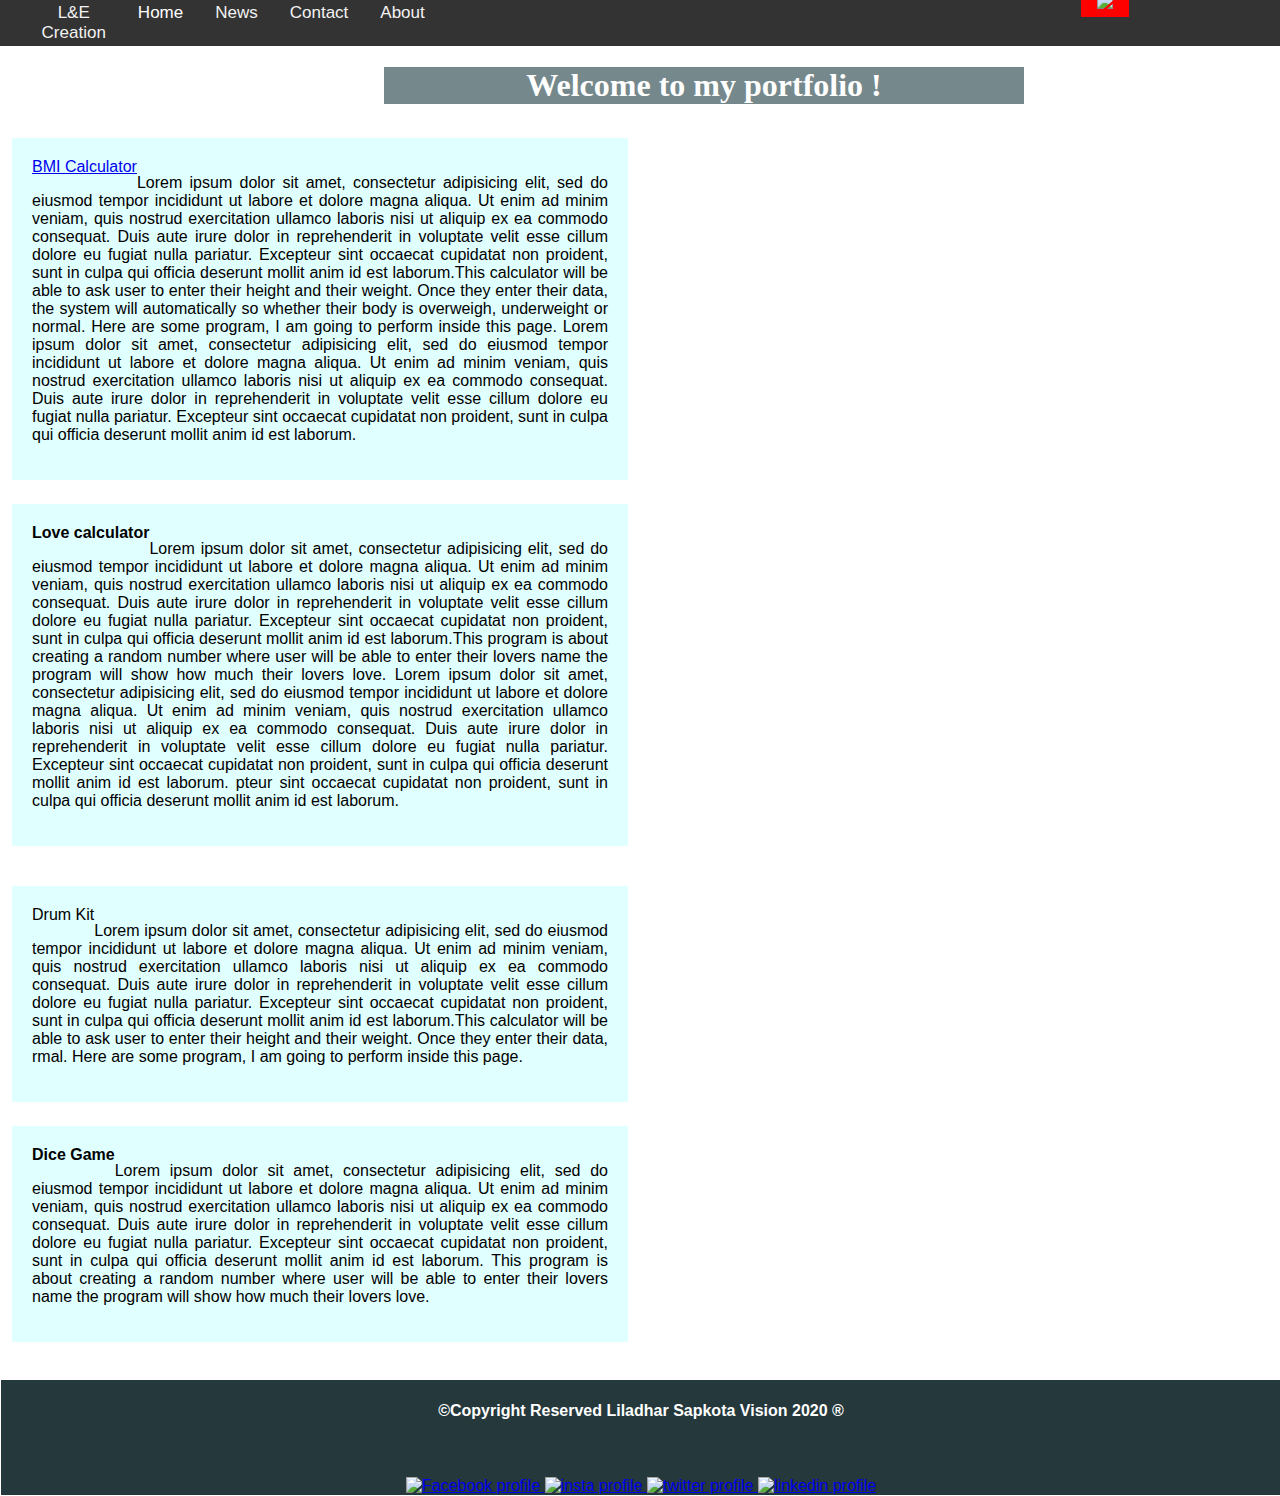
==== index.html @ 40c3997e "Add files via upload" ====
<!DOCTYPE html>
<html lang="en" dir="ltr">
  <head>
    <meta charset="utf-8">
    <meta name="viewport" content="width=device-width, initial-scale=1">
    <link rel="stylesheet" href="https://cdnjs.cloudflare.com/ajax/libs/font-awesome/4.7.0/css/font-awesome.min.css">
    <title> Button Testing </title>
<link rel="stylesheet" href="index.css">
<link rel="stylesheet" href="login.css">
<link href='https://fonts.googleapis.com/css?family=Balthazar' rel='stylesheet'>
  </head>

  <body>

<div class="topnav" id="myTopnav">
<a class="nav" href="index.html"> L&E <br> Creation </a>
      <a href="#home" class="active">Home</a>
      <a href="#news">News</a>
      <a href="#contact">Contact</a>
      <a href="#about">About</a>

      <a href="javascript:void(0);" class="icon" onclick="myFunction()">
        <i class="fa fa-bars"></i>      </a>
      <a  class="login" href="login.html"> <img  src="about/login.png">  </a>
 </div>
    </div>
    </div>
</div>
  </div>


 <div class="light">
<h1> Welcome to my portfolio ! </h1>


</div>

<div class="bg">





<ul>

<div class="bmi">

 <li style="text-align: center"> <a href="BMICalculator.html">  BMI Calculator </a>  </li>
<p>  Lorem ipsum dolor sit amet, consectetur adipisicing elit, sed do eiusmod tempor incididunt ut labore et dolore magna aliqua. Ut enim ad minim veniam, quis nostrud exercitation ullamco laboris nisi ut aliquip ex ea commodo consequat. Duis aute irure dolor in reprehenderit in voluptate velit esse cillum dolore eu fugiat nulla pariatur. Excepteur sint occaecat cupidatat non proident, sunt in culpa qui officia deserunt mollit anim id est laborum.This calculator will be able to ask user to enter their height and their weight. Once they enter their data, the system will automatically so whether their body is overweigh, underweight or normal. Here are some program, I am going to perform inside this page. Lorem ipsum dolor sit amet, consectetur adipisicing elit, sed do eiusmod tempor incididunt ut labore et dolore magna aliqua. Ut enim ad minim veniam, quis nostrud exercitation ullamco laboris nisi ut aliquip ex ea commodo consequat. Duis aute irure dolor in reprehenderit in voluptate velit esse cillum dolore eu fugiat nulla pariatur. Excepteur sint occaecat cupidatat non proident, sunt in culpa qui officia deserunt mollit anim id est laborum.
</p>
</div>

<div class="bmi">
<li style="text-align: center">  <strong>  Love calculator </strong> </li>
<p>
 Lorem ipsum dolor sit amet, consectetur adipisicing elit, sed do eiusmod tempor incididunt ut labore et dolore magna aliqua. Ut enim ad minim veniam, quis nostrud exercitation ullamco laboris nisi ut aliquip ex ea commodo consequat. Duis aute irure dolor in reprehenderit in voluptate velit esse cillum dolore eu fugiat nulla pariatur. Excepteur sint occaecat cupidatat non proident, sunt in culpa qui officia deserunt mollit anim id est laborum.This program is about creating a random number where user will be able to enter their lovers name the program will show how much their lovers love. Lorem ipsum dolor sit amet, consectetur adipisicing elit, sed do eiusmod tempor incididunt ut labore et dolore magna aliqua. Ut enim ad minim veniam, quis nostrud exercitation ullamco laboris nisi ut aliquip ex ea commodo consequat. Duis aute irure dolor in reprehenderit in voluptate velit esse cillum dolore eu fugiat nulla pariatur. Excepteur sint occaecat cupidatat non proident, sunt in culpa qui officia deserunt mollit anim id est laborum. pteur sint occaecat cupidatat non proident, sunt in culpa qui officia deserunt mollit anim id est laborum.

</div>
</p>

<div class="bmi">
<li style=" text-align: center">   Drum Kit  </li>
  <p>  Lorem ipsum dolor sit amet, consectetur adipisicing elit, sed do eiusmod tempor incididunt ut labore et dolore magna aliqua. Ut enim ad minim veniam, quis nostrud exercitation ullamco laboris nisi ut aliquip ex ea commodo consequat. Duis aute irure dolor in reprehenderit in voluptate velit esse cillum dolore eu fugiat nulla pariatur. Excepteur sint occaecat cupidatat non proident, sunt in culpa qui officia deserunt mollit anim id est laborum.This calculator will be able to ask user to enter their height and their weight. Once they enter their data, rmal. Here are some program, I am going to perform inside this page.
</p>
</div>
<div class="bmi">
<li style="align-items: center">  <strong> Dice Game</strong>  </li>
<p>  Lorem ipsum dolor sit amet, consectetur adipisicing elit, sed do eiusmod tempor incididunt ut labore et dolore magna aliqua. Ut enim ad minim veniam, quis nostrud exercitation ullamco laboris nisi ut aliquip ex ea commodo consequat. Duis aute irure dolor in reprehenderit in voluptate velit esse cillum dolore eu fugiat nulla pariatur. Excepteur sint occaecat cupidatat non proident, sunt in culpa qui officia deserunt mollit anim id est laborum. This program is about creating a random number where user will be able to enter their lovers name the program will show how much their lovers love.
</p>
</div>
</ul>

</div>
</div>
<div class="footer">


 <h4>
   &copy;Copyright Reserved Liladhar Sapkota Vision 2020 &reg;
   <br> <br>
 </h4>

<br>

<a href="https://www.facebook.com/liladhar.sapkota.96/" target="_blank"><img src="about/facebook.png" alt="Facebook profile" widthh="80px" height="39">  </a>
<a href="https://www.instagram.com/sapkota_ld__/?hl=en" target="_blank"><img src="about/insta.PNG" alt="insta profile" widthh="80px" height="39">  </a>
<a href="https://twitter.com/SapkotaLiladhar" target="_blank"><img src="about/twitter.png" alt="twitter profile" widthh="80px" height="39">  </a>
<a href="https://www.linkedin.com/in/liladhar-sapkota-6342b518a/ " target="_blank"><img src="about/linkedin.png" alt="linkedin profile" widthh="80px" height="39">  </a>


</div>








</div>
<script src="index.js" charset="utf-8"></script>
</body>
</html>
---- index.css ----
.light {
  width: 50%;
margin-left: 30%;
  background-color: #75888C ;
  color: white;}

.midbody{
width: 100%;
background-color: rebeccapurple ;
margin-top: auto;
color: Yellow;
font-weight: bold;
text-align: center;
text-shadow: 4px:
}
.mid{
width: 100%;
background-color: #bbbbbb;
color: black;


}
.perfect{

  width: 60%;
  margin-left: 20%;
  background-color: lightblue ;
shape-outside: border-box;
  color: Blue;
border-radius: 10px;
}
}

.right{
text-align: right;



}

.left{
align-items:  flex-start;
text-align: center;
color: Blue;
margin-left: -80%;
}

.footer{
  width: 100%;
  background-color: #25383C ;
  margin-top: 2%;
  color: white;
  border: 1px solid ;
text-align: center;
}
#f{
text-align: center;
}

input[type=button]{
width: 10%;
padding: 6px;
border-radius: 12px;
background-color:#blue;
color:blue;
}

input[type=text]{
width: 15%;
border-radius: 12px;
padding: 10px;
margin: 5px 0 22px 0;
}

input:hover{
background-color: orange;
color: blue;
}
.hover{
text-decoration: none;
color: blue;
width:10%;
margin-left: 3%;
scroll-behavior: smooth;

}
.hover:hover{
width: 5%;
color: Blue;
font-size: 20px;
font-weight: bolder;
font-family: sans-serif;

}
#styling{
color: #ffffff;
}

#styling:hover{
background-color: yellow;
color: blue;
}
.arrange{
margin-top: 2%;

margin-left: 8%;

}

ul{
list-style-type: none;
padding: 0;
margin: 0;
overflow: hidden;
text-decoration: none;



}
li{
float: left;

}

li #li{

text-align: center;
font-size: 20px;
font-weight: bolder;
width: 15%;

}

.arrange li a{
display: block;
text-align: center;
text-decoration: none;
color: white;
padding: 10px;
}
li.login{
display:block;
}

.login{
float:right;
margin-top: -0.8%;
margin-left: 60%;
background-color: #ddd;

}
body {
  margin: 0;
  font-family: Arial, Helvetica, sans-serif;
}

.bg{
background-image: url(about/bg.jpg);
color: ;
width: 100%;


}
.bmi{

width: 45%;
overflow:  none;
margin: 12px;
display: inline-block;
box-shadow: hsl(360, 100%, 100%);
padding: 20px;
background-color: #E0FFFF;
color: black;
text-align:  justify;
}
.dark{  background-color: rebeccapurple ;
  color: red;

}
.lght{
  background-color: #e9edf2;


.nav{
margin-left:2%;
}
.topnav {
  overflow: hidden;
  background-color: #333;
position: sticky;
top: 0px;
}

.topnav a {
  float: left;
  display: block;
  color: #f2f2f2;
  text-align: center;
  padding: 3px 16px;
  text-decoration: none;
  font-size: 17px;
}

.topnav a:hover {
  background-color: lightblue;
  color: blue;
padding: 1%;
}

.topnav a.active {
    color: white;

}

.topnav .icon {
  display: none;
}

@media screen and (max-width: 600px) {
  .topnav a:not(:first-child) {display: none;}
  .topnav a.icon {
    float:right;
    display: block;

  }
}


@media screen and (max-width: 600px) {
  .topnav.responsive {position: relative;}
  .topnav.responsive .icon {
    position: absolute;
    right: 0;
    top: 0;
  }

  .topnav.responsive a {
    float: none;
    display: block;
  



  }
  .sticky   {
position: fixed;
    top: 0;
background-color: red;
  }
.para{
width: 90%;
color:red;
margin-left:20px;
margin-right: 20px;

}
---- login.css ----
input[type=button]{
width: 30%;
margin-left: 35%;
margin-right: 50%;
background-color: #0048BA;
color: white;
border-radius: 12px;
padding: 1%;
}
h1{
text-align: center;
text-decoration: inherit;
font-kerning: normal;
font-weight: bold;
font-family:  fantasy;
}

input[type=button]:hover {

color: white;
background-color: orange;
font-size:20px;
font-weight: bold;
}

 #reg{
background-color: red;
}

#reg:hover{

  color: blue;
  background-color: white;
  font-size:20px;
font-weight: bold;
}



.nav{
margin-left:2%;
}
.topnav {
  overflow: hidden;
  background-color: #333;
position: sticky;
top: 0px;
}

.topnav a {
  float: left;
  display: block;
  color: #f2f2f2;
  text-align: center;
  padding: 3px 16px;
  text-decoration: none;
  font-size: 17px;
}

.topnav a:hover {
  background-color: lightblue;
  color: blue;
padding: 1%;
}

.topnav a.active {
    color: white;

}

.topnav .icon {
  display: none;
}
li.login {
display:block;
}
.login {
float:right;
margin-top: -0.8%;
margin-left: 50%;
background-color: red;

}
@media screen and (max-width: 600px) {
  .topnav a:not(:first-child) {display: none;}
  .topnav a.icon {
    float:right;
    display: block;
  }
}


@media screen and (max-width: 600px) {
  .topnav.responsive {position: relative;}
  .topnav.responsive .icon {
    position: absolute;
    right: 0;
    top: 0;
  }
  .topnav.responsive a {
    float:  left;
    display: block;
    text-align:  center;
align-items: center;
  }
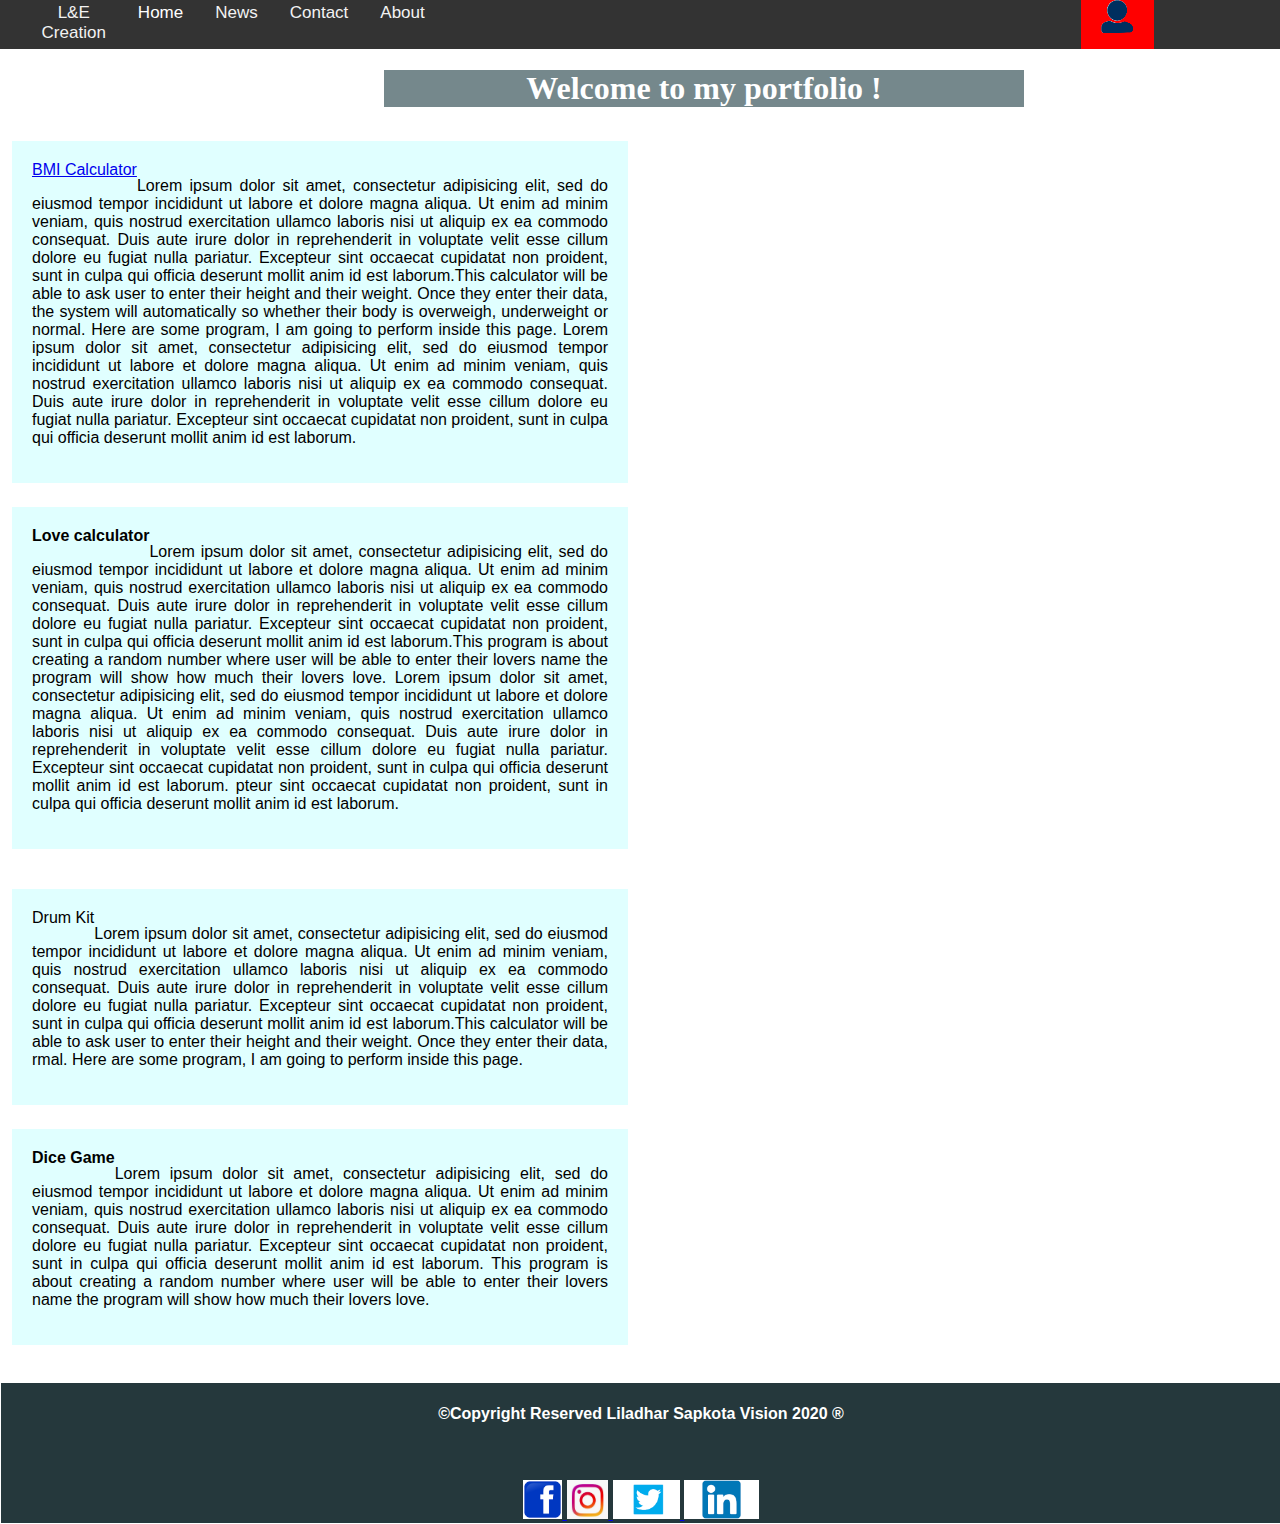
==== commit f626d938: "Update index.html" ====
--- a/index.html
+++ b/index.html
@@ -21,7 +21,7 @@
 
       <a href="javascript:void(0);" class="icon" onclick="myFunction()">
         <i class="fa fa-bars"></i>      </a>
-      <a  class="login" href="login.html"> <img  src="about/login.png">  </a>
+      <a  class="login" href="login.html"> <img  src="About/login.png">  </a>
  </div>
     </div>
     </div>
@@ -82,10 +82,10 @@
 
 <br>
 
-<a href="https://www.facebook.com/liladhar.sapkota.96/" target="_blank"><img src="about/facebook.png" alt="Facebook profile" widthh="80px" height="39">  </a>
-<a href="https://www.instagram.com/sapkota_ld__/?hl=en" target="_blank"><img src="about/insta.PNG" alt="insta profile" widthh="80px" height="39">  </a>
-<a href="https://twitter.com/SapkotaLiladhar" target="_blank"><img src="about/twitter.png" alt="twitter profile" widthh="80px" height="39">  </a>
-<a href="https://www.linkedin.com/in/liladhar-sapkota-6342b518a/ " target="_blank"><img src="about/linkedin.png" alt="linkedin profile" widthh="80px" height="39">  </a>
+<a href="https://www.facebook.com/liladhar.sapkota.96/" target="_blank"><img src="About/facebook.png" alt="Facebook profile" widthh="80px" height="39">  </a>
+<a href="https://www.instagram.com/sapkota_ld__/?hl=en" target="_blank"><img src="About/insta.PNG" alt="insta profile" widthh="80px" height="39">  </a>
+<a href="https://twitter.com/SapkotaLiladhar" target="_blank"><img src="About/twitter.png" alt="twitter profile" widthh="80px" height="39">  </a>
+<a href="https://www.linkedin.com/in/liladhar-sapkota-6342b518a/ " target="_blank"><img src="About/linkedin.png" alt="linkedin profile" widthh="80px" height="39">  </a>
 
 
 </div>
